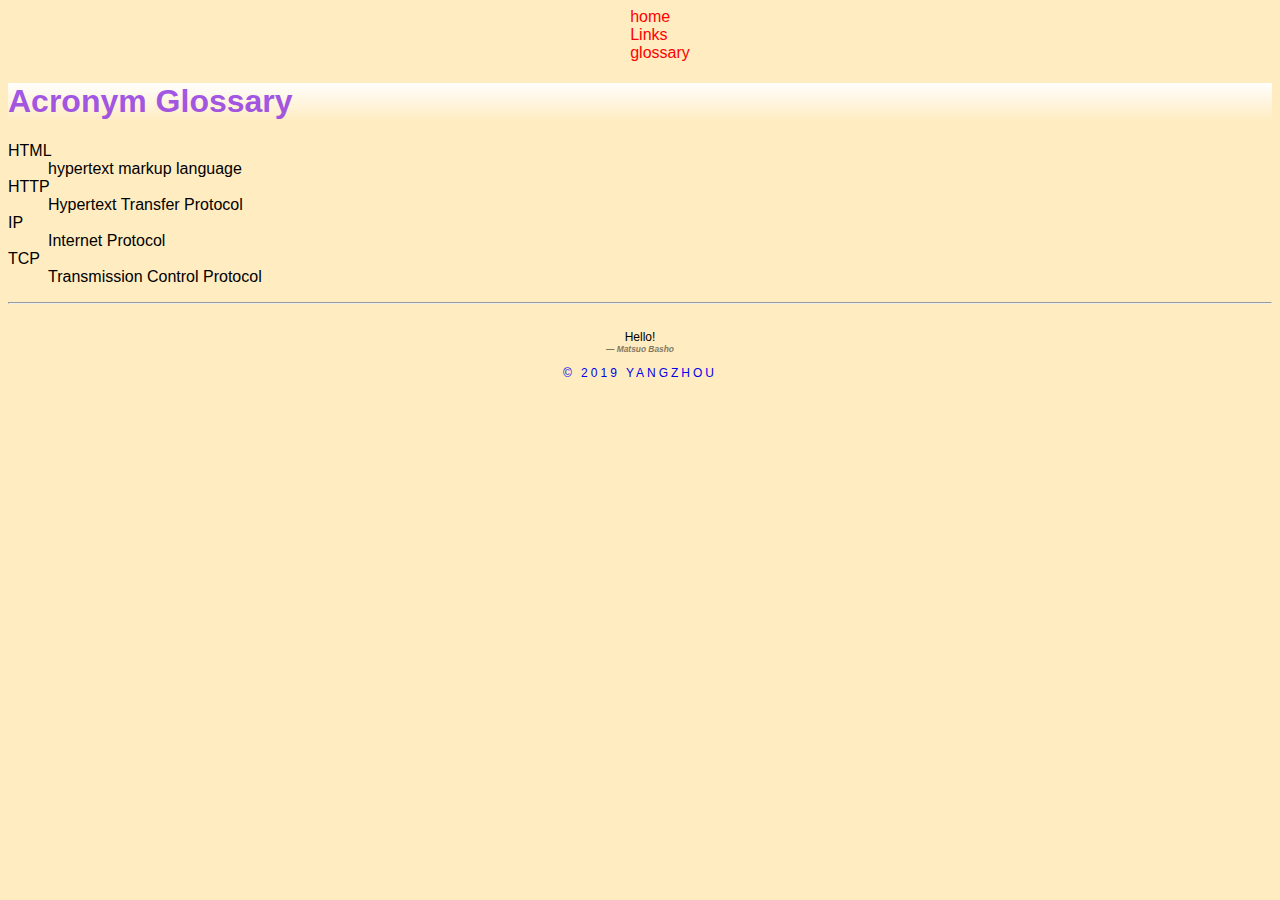
==== glossary.html @ 342ce2fd "lab 3 comments" ====
<!DOCTYPE html>

<html lang="en">
<head>
    <title>YangZhou</title>
    <meta charset="utf-8">
    <link rel="stylesheet" href="styles/normalize.css" type="text/css">
    <link rel="stylesheet" href="styles/main.css" type="text/css">
    <link rel="icon" type="image/x-icon" href="favicon.ico" />
    <!-- missing google fonts link! -->
</head>
<body>
    <header>
        <nav>
            <ul>
                <li><a href="/CSD120/index.html">home</a> </li>
                <li><a href="/CSD120/links.html">Links</a></li>
                <li><a href="/CSD120/glossary.html">glossary</a></li>
            </ul>
        </nav>
    </header>
    <main>
        <h1>Acronym Glossary</h1>
        <dl>
            <dt>HTML</dt>
            <dd>hypertext markup language</dd>
            <dt>HTTP</dt>
            <dd>Hypertext Transfer Protocol</dd>
            <dt>IP</dt>
            <dd>Internet Protocol</dd>
            <dt>TCP</dt>
            <dd>Transmission Control Protocol</dd>
        </dl>
    </main>
    <footer>
        <hr>
            <blockquote cite="https://examples.yourdictionary.com/examples-of-haiku-poems.html"><br /> Hello!
                <br>
                <span class="byline"><em><b>&mdash; Matsuo Basho</b></em></span>
            </blockquote>
        <p id="page-copyright"><a href="mailto:yang@email.com?subject=Message%20from%20SD120%20Website"> © 2019 YangZhou</a></p>
    </footer>

</body>
</html>
---- styles/main.css ----
@CHARSET "UTF-8";

body {
    background: #ffecc1;
    font-family: 'Open Sans', sans-serif;
}

h1 {
    color: rgba(137, 43, 226, 0.8);
    background-image: url('../image/gradient.png');
    background-repeat: repeat-x;
    font-family: 'Proza Libre', sans-serif;   
}
h2 {
    color: rgba(137, 43, 226, 0.8);
    background-image: url('../image/gradient.png');
    background-repeat: repeat-x;
    font-family: 'Proza Libre', sans-serif;   
}


header>nav>ul>li>a {
    color: red;
}

header nav ul {
    list-style: none;
}

.byline {
    display: block;
    opacity: 0.5;
    font-size: 70%;
}

#useful-links>ul>li>a {
    color: blueviolet;
}

a {
    text-decoration: none;
}

ul,
ol {
    width: fit-content;
    margin: 0 auto;
}

ul {
    list-style-type: square;
}
/*
ul>*,
ol>* {
    text-align: left;
}
*/
#page-copyright {
    letter-spacing: 3px;
    text-transform: uppercase;
}

.bio p {
    text-indent: 3em;
}

footer {
    text-align: center;
    font-size: 12px;
}
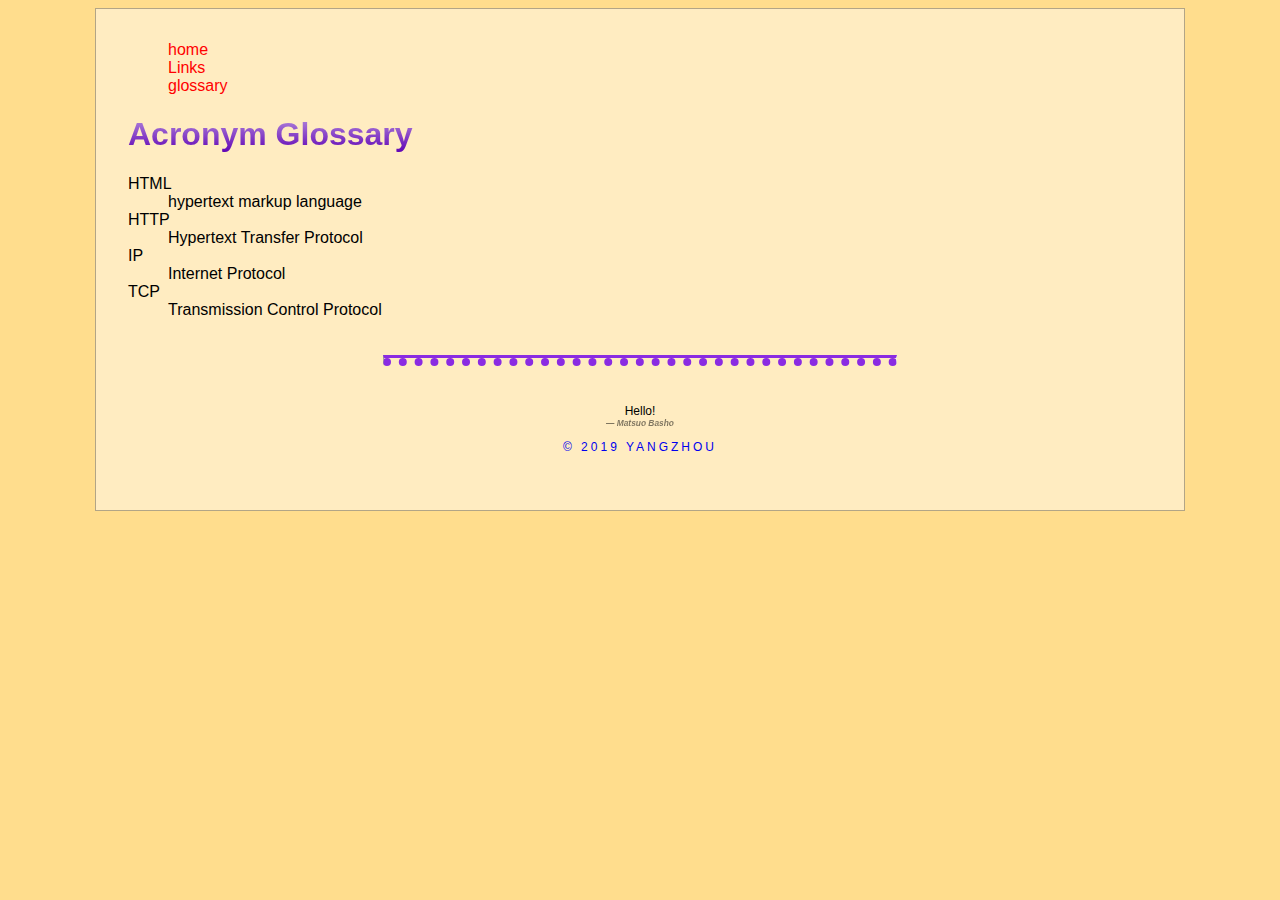
==== commit 0f94a617: "" ====
--- a/glossary.html
+++ b/glossary.html
@@ -1,6 +1,7 @@
 <!DOCTYPE html>
 
 <html lang="en">
+
 <head>
     <title>YangZhou</title>
     <meta charset="utf-8">
@@ -9,37 +10,40 @@
     <link rel="icon" type="image/x-icon" href="favicon.ico" />
     <!-- missing google fonts link! -->
 </head>
+
 <body>
-    <header>
-        <nav>
-            <ul>
-                <li><a href="/CSD120/index.html">home</a> </li>
-                <li><a href="/CSD120/links.html">Links</a></li>
-                <li><a href="/CSD120/glossary.html">glossary</a></li>
-            </ul>
-        </nav>
-    </header>
-    <main>
-        <h1>Acronym Glossary</h1>
-        <dl>
-            <dt>HTML</dt>
-            <dd>hypertext markup language</dd>
-            <dt>HTTP</dt>
-            <dd>Hypertext Transfer Protocol</dd>
-            <dt>IP</dt>
-            <dd>Internet Protocol</dd>
-            <dt>TCP</dt>
-            <dd>Transmission Control Protocol</dd>
-        </dl>
-    </main>
-    <footer>
-        <hr>
+    <div class="width-wrap">
+        <header>
+            <nav>
+                <ul>
+                    <li><a href="/CSD120/index.html">home</a> </li>
+                    <li><a href="/CSD120/links.html">Links</a></li>
+                    <li><a href="/CSD120/glossary.html">glossary</a></li>
+                </ul>
+            </nav>
+        </header>
+        <main>
+            <h1>Acronym Glossary</h1>
+            <dl>
+                <dt>HTML</dt>
+                <dd>hypertext markup language</dd>
+                <dt>HTTP</dt>
+                <dd>Hypertext Transfer Protocol</dd>
+                <dt>IP</dt>
+                <dd>Internet Protocol</dd>
+                <dt>TCP</dt>
+                <dd>Transmission Control Protocol</dd>
+            </dl>
+        </main>
+        <footer>
+            <hr>
             <blockquote cite="https://examples.yourdictionary.com/examples-of-haiku-poems.html"><br /> Hello!
                 <br>
                 <span class="byline"><em><b>&mdash; Matsuo Basho</b></em></span>
             </blockquote>
-        <p id="page-copyright"><a href="mailto:yang@email.com?subject=Message%20from%20SD120%20Website"> © 2019 YangZhou</a></p>
-    </footer>
+            <p id="page-copyright"><a href="mailto:yang@email.com?subject=Message%20from%20SD120%20Website"> © 2019 YangZhou</a></p>
+        </footer>
+    </div>
+</body>
 
-</body>
 </html>--- a/styles/main.css
+++ b/styles/main.css
@@ -1,23 +1,15 @@
 @CHARSET "UTF-8";
-
 body {
-    background: #ffecc1;
+    background: #ffdd8d;
     font-family: 'Open Sans', sans-serif;
 }
 
-h1 {
-    color: rgba(137, 43, 226, 0.8);
-    background-image: url('../image/gradient.png');
+h1,
+h2{
+    background-image: url('../images/gradient.png');
     background-repeat: repeat-x;
-    font-family: 'Proza Libre', sans-serif;   
+    font-family: 'Proza Libre', sans-serif;
 }
-h2 {
-    color: rgba(137, 43, 226, 0.8);
-    background-image: url('../image/gradient.png');
-    background-repeat: repeat-x;
-    font-family: 'Proza Libre', sans-serif;   
-}
-
 
 header>nav>ul>li>a {
     color: red;
@@ -33,7 +25,8 @@
     font-size: 70%;
 }
 
-#useful-links>ul>li>a {
+#useful-links>ul>li>a,
+footer hr {
     color: blueviolet;
 }
 
@@ -50,12 +43,8 @@
 ul {
     list-style-type: square;
 }
-/*
-ul>*,
-ol>* {
-    text-align: left;
-}
-*/
+
+
 #page-copyright {
     letter-spacing: 3px;
     text-transform: uppercase;
@@ -68,5 +57,44 @@
 footer {
     text-align: center;
     font-size: 12px;
+    margin-bottom: 2em;
 }
 
+header>nav>ul {
+    margin: 0;
+}
+
+.width-wrap {
+    margin: 0 auto;
+    max-width: 1024px;
+    padding: 2em;
+    margin-bottom: 3em;
+    border: 1px solid rgba(0, 0, 0, 0.3);
+    background: #ffecc1;
+}
+
+figure {
+    box-shadow: 2px 2px 3px rgba(0, 0, 0, 0.5);
+    text-align: center;
+}
+
+figure img {
+    width: 80%;
+}
+
+footer hr {
+    width: 50%;
+    min-width: 300px;
+    margin-top: 3em;
+    margin-bottom: 2em;
+    border-top: 3px solid;
+    border-bottom: 8px dotted;
+}
+
+h1,
+h2{
+    background: linear-gradient(to bottom, rgb(182, 141, 221), rgb(94, 1, 180));
+    background-clip: text;
+    -webkit-background-clip: text;
+    color: transparent;
+}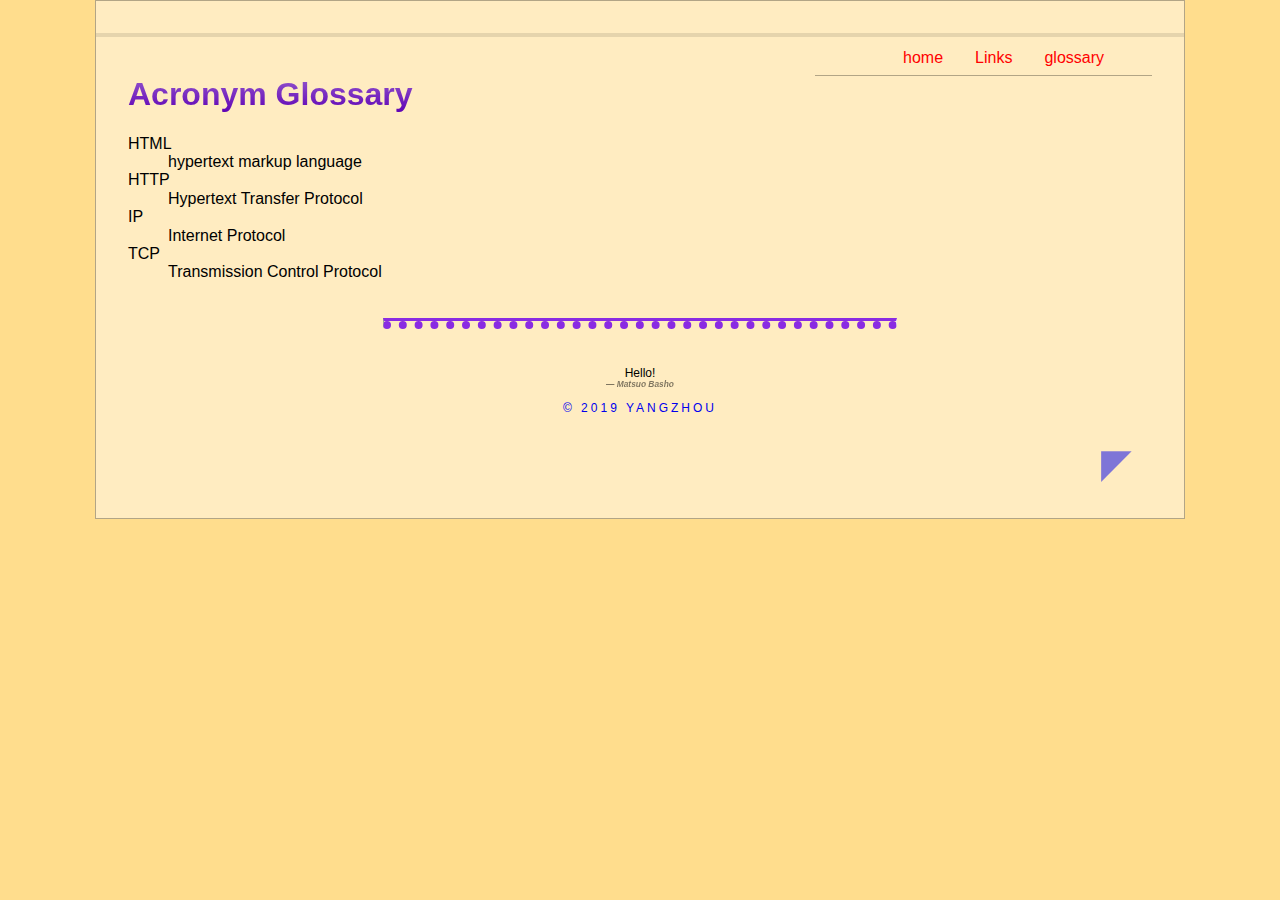
==== commit 2c9dc338: "Re-added .git folder" ====
--- a/glossary.html
+++ b/glossary.html
@@ -13,7 +13,7 @@
 
 <body>
     <div class="width-wrap">
-        <header>
+        <header id="top">
             <nav>
                 <ul>
                     <li><a href="/CSD120/index.html">home</a> </li>
@@ -43,6 +43,9 @@
             </blockquote>
             <p id="page-copyright"><a href="mailto:yang@email.com?subject=Message%20from%20SD120%20Website"> © 2019 YangZhou</a></p>
         </footer>
+        <div class="back-to-top">
+            <a href="#top">◤</a>
+        </div>
     </div>
 </body>
 
--- a/styles/main.css
+++ b/styles/main.css
@@ -5,7 +5,7 @@
 }
 
 h1,
-h2{
+h2 {
     background-image: url('../images/gradient.png');
     background-repeat: repeat-x;
     font-family: 'Proza Libre', sans-serif;
@@ -44,7 +44,6 @@
     list-style-type: square;
 }
 
-
 #page-copyright {
     letter-spacing: 3px;
     text-transform: uppercase;
@@ -74,8 +73,10 @@
 }
 
 figure {
+    position: relative;
     box-shadow: 2px 2px 3px rgba(0, 0, 0, 0.5);
     text-align: center;
+    float: right;
 }
 
 figure img {
@@ -92,9 +93,70 @@
 }
 
 h1,
-h2{
+h2 {
     background: linear-gradient(to bottom, rgb(182, 141, 221), rgb(94, 1, 180));
     background-clip: text;
     -webkit-background-clip: text;
     color: transparent;
+}
+
+.paperclip {
+    width: 50px;
+    height: 50px;
+    background: url(../images/paperclip.png) no-repeat;
+    background-size: contain;
+    position: absolute;
+    top: -10px;
+    right: -7px;
+}
+
+.mugshot {
+    margin: 1em auto 0;
+}
+
+header {
+    width: calc(100% + 4em);
+    float: right;
+    border: 4px rgba(0, 0, 0, 0.1);
+    border-top-style: solid;
+    margin-right: -2em;
+}
+
+header li {
+    /* display: initial; */
+    margin: 1em 3em;
+}
+
+header nav {
+    float: right;
+    width: auto;
+    display: inline-block;
+    margin: -4px 2em 0;
+    padding: 0 2em;
+    border: 1px rgba(0, 0, 0, 0.3);
+    border-bottom-style: solid;
+}
+
+header nav li {
+    float: left;
+    padding: 1em 0 0.5em;
+    margin: 0 1em;
+}
+
+header nav li:hover {
+    margin-top: 0px;
+    border-top-style: solid;
+    border-width: 4px;
+    border-color: fuchsia;
+}
+
+.back-to-top {
+    font-size: 2.5em;
+    opacity: 0.5;
+    text-align: right;
+    margin-right: 0.5em;
+}
+
+.back-to-top:hover {
+    opacity: 1;
 }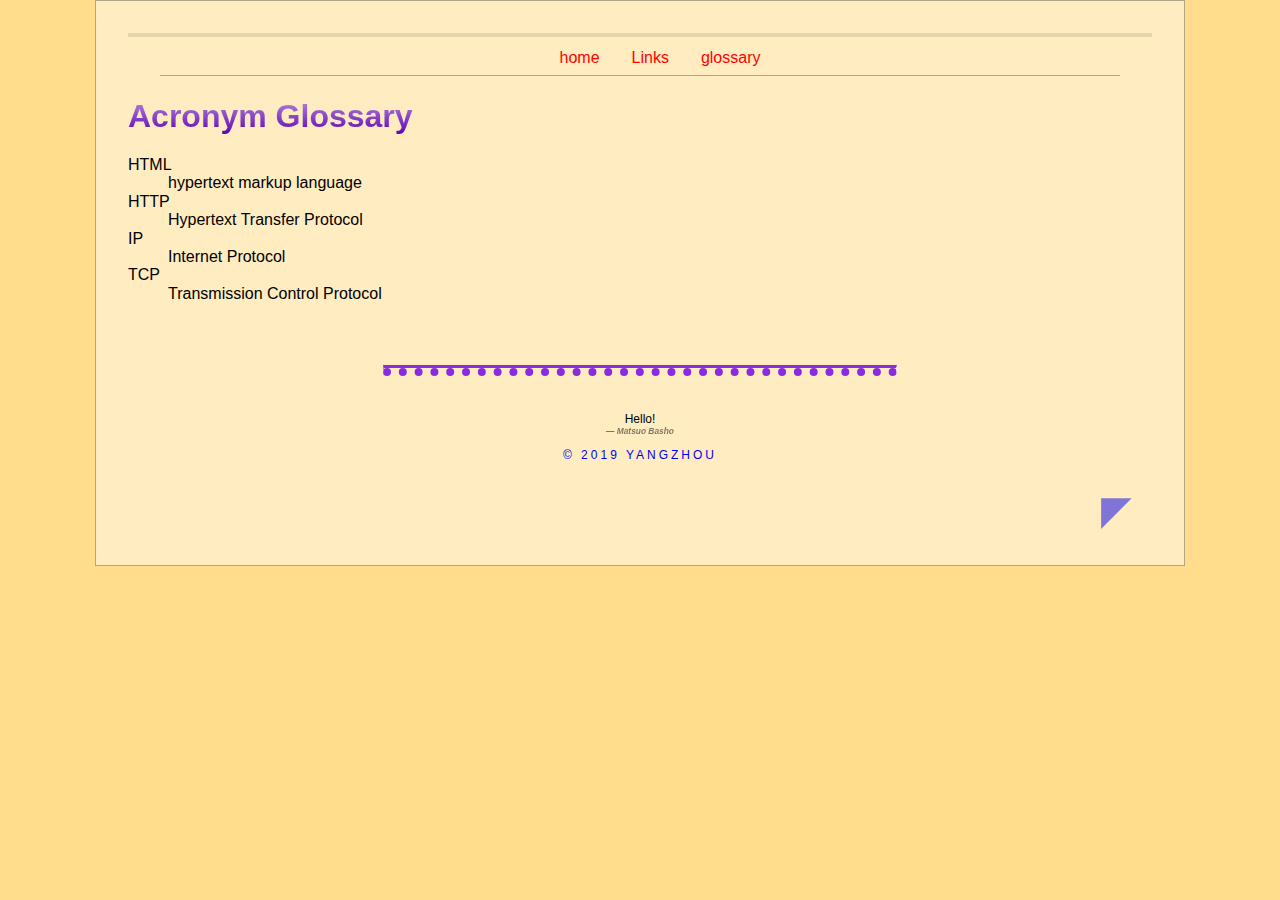
==== commit ee565882: "commit" ====
--- a/glossary.html
+++ b/glossary.html
@@ -16,13 +16,13 @@
         <header id="top">
             <nav>
                 <ul>
-                    <li><a href="/CSD120/index.html">home</a> </li>
-                    <li><a href="/CSD120/links.html">Links</a></li>
-                    <li><a href="/CSD120/glossary.html">glossary</a></li>
+                    <li><a href="index.html">home</a> </li>
+                    <li><a href="links.html">Links</a></li>
+                    <li><a href="glossary.html">glossary</a></li>
                 </ul>
             </nav>
         </header>
-        <main>
+        <main class="container">
             <h1>Acronym Glossary</h1>
             <dl>
                 <dt>HTML</dt>
@@ -44,8 +44,8 @@
             <p id="page-copyright"><a href="mailto:yang@email.com?subject=Message%20from%20SD120%20Website"> © 2019 YangZhou</a></p>
         </footer>
         <div class="back-to-top">
-            <a href="#top">◤</a>
-        </div>
+                <a href="#top">◤</a>
+            </div>
     </div>
 </body>
 
--- a/styles/main.css
+++ b/styles/main.css
@@ -36,7 +36,7 @@
 
 ul,
 ol {
-    width: fit-content;
+    /* width: fit-content; */
     margin: 0 auto;
 }
 
@@ -63,6 +63,63 @@
     margin: 0;
 }
 
+/*mian*/
+main{
+    margin-bottom: 6%;
+}
+main::after{
+    content: '';
+    display: block;
+    clear: both;
+}
+main>.bio{
+    float: left;
+    width: 50%;
+    margin-bottom: 20px;
+}
+main>.bio.width-100{
+    width: 100%;
+}
+.mugshot{
+    position: relative;
+}
+main>.bio>.group::after{
+    content: '';
+    display: block;
+    clear: both;
+}
+main>.bio>.group>.left{
+   float: left;
+   width: 70%;
+}
+main>.bio>.group>.mugshot{
+    float: right;
+    width: 200px;
+    height: 120px;
+    text-align: center;
+    box-shadow: 2px 2px 3px rgba(0, 0, 0, 0.5);
+
+}
+main>.bio>.group>.mugshot>a>img{
+    width: 100%;
+    height: 100%;
+}
+main>.imgs{
+    padding: 10px;
+    display: flex;
+    justify-content: space-around;
+    flex-wrap: wrap;
+    margin:  20px 0;
+    /* flex-direction: column; */
+}
+main>.imgs>a{
+    /* flex: 1; */
+    /* width: 25%; */
+    margin-bottom: 2%;
+}
+main>.imgs>a>img{
+    width: 100%;
+}
 .width-wrap {
     margin: 0 auto;
     max-width: 1024px;
@@ -110,16 +167,14 @@
     right: -7px;
 }
 
-.mugshot {
-    margin: 1em auto 0;
-}
+
 
 header {
-    width: calc(100% + 4em);
-    float: right;
+    /* width: calc(100% + 4em); */
+    /* float: right; */
     border: 4px rgba(0, 0, 0, 0.1);
     border-top-style: solid;
-    margin-right: -2em;
+    /* margin-right: -2em; */
 }
 
 header li {
@@ -128,23 +183,28 @@
 }
 
 header nav {
-    float: right;
-    width: auto;
-    display: inline-block;
+    /* float: right; */
+    /* width: auto; */
+    /* display: inline-block; */
     margin: -4px 2em 0;
     padding: 0 2em;
     border: 1px rgba(0, 0, 0, 0.3);
     border-bottom-style: solid;
 }
+header nav ul {
+    display: flex;
+    justify-content: center;
+}
 
 header nav li {
-    float: left;
+    /* float: left; */
     padding: 1em 0 0.5em;
     margin: 0 1em;
 }
 
 header nav li:hover {
     margin-top: 0px;
+    box-sizing: border-box;
     border-top-style: solid;
     border-width: 4px;
     border-color: fuchsia;
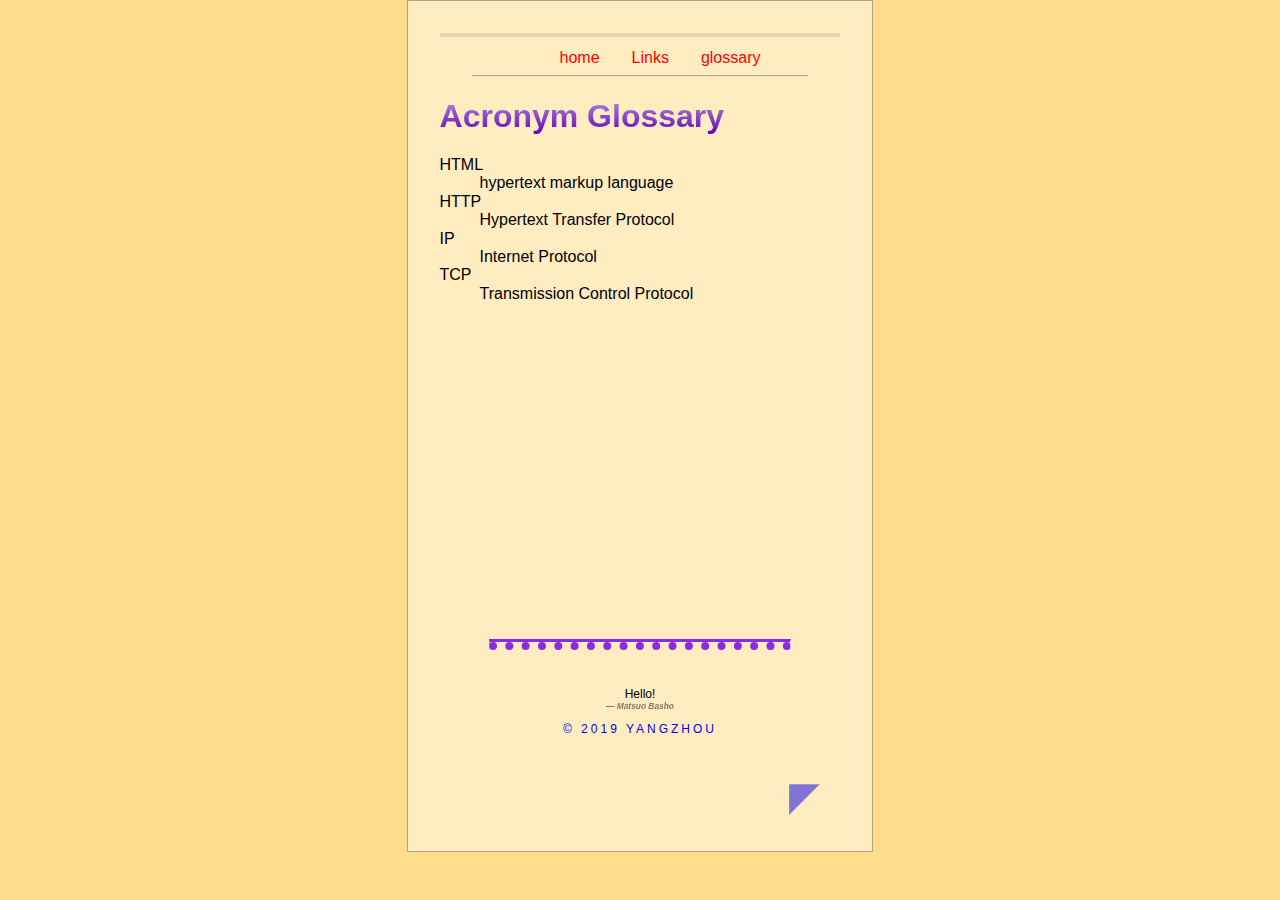
==== commit 05767e87: "lab 6 comments" ====
--- a/glossary.html
+++ b/glossary.html
@@ -23,6 +23,7 @@
             </nav>
         </header>
         <main class="container">
+            <section class="glossary">
             <h1>Acronym Glossary</h1>
             <dl>
                 <dt>HTML</dt>
@@ -34,6 +35,7 @@
                 <dt>TCP</dt>
                 <dd>Transmission Control Protocol</dd>
             </dl>
+            </section>
         </main>
         <footer>
             <hr>
--- a/styles/main.css
+++ b/styles/main.css
@@ -2,6 +2,9 @@
 body {
     background: #ffdd8d;
     font-family: 'Open Sans', sans-serif;
+
+    min-height: 100vh;
+    display: flex;
 }
 
 h1,
@@ -57,6 +60,7 @@
     text-align: center;
     font-size: 12px;
     margin-bottom: 2em;
+    margin-top: auto;
 }
 
 header>nav>ul {
@@ -66,31 +70,21 @@
 /*mian*/
 main{
     margin-bottom: 6%;
-}
-main::after{
-    content: '';
-    display: block;
-    clear: both;
+
+    display: grid;
+    grid-template-columns: 1fr 1fr;
+    column-gap: 2em;
 }
 main>.bio{
-    float: left;
-    width: 50%;
     margin-bottom: 20px;
-}
-main>.bio.width-100{
-    width: 100%;
+    grid-column: span 2;
+}
+#useful-links,
+.glossary {
+    grid-column: span 2;
 }
 .mugshot{
     position: relative;
-}
-main>.bio>.group::after{
-    content: '';
-    display: block;
-    clear: both;
-}
-main>.bio>.group>.left{
-   float: left;
-   width: 70%;
 }
 main>.bio>.group>.mugshot{
     float: right;
@@ -104,21 +98,22 @@
     width: 100%;
     height: 100%;
 }
-main>.imgs{
-    padding: 10px;
-    display: flex;
-    justify-content: space-around;
-    flex-wrap: wrap;
-    margin:  20px 0;
-    /* flex-direction: column; */
-}
-main>.imgs>a{
-    /* flex: 1; */
-    /* width: 25%; */
-    margin-bottom: 2%;
-}
-main>.imgs>a>img{
+.gallery {
+    grid-column: span 2;
+}
+.gallery-thumbnails {
+    display: grid;
+    grid-template-columns: 25% 25% 25% 25%;
+}
+.gallery-thumbnails img {
     width: 100%;
+    display: block;
+}
+.row-span-2 { 
+    grid-row: span 2;
+}
+.col-span-2 {
+    grid-column: span 2;
 }
 .width-wrap {
     margin: 0 auto;
@@ -127,6 +122,9 @@
     margin-bottom: 3em;
     border: 1px solid rgba(0, 0, 0, 0.3);
     background: #ffecc1;
+
+    display: flex;
+    flex-direction: column;
 }
 
 figure {
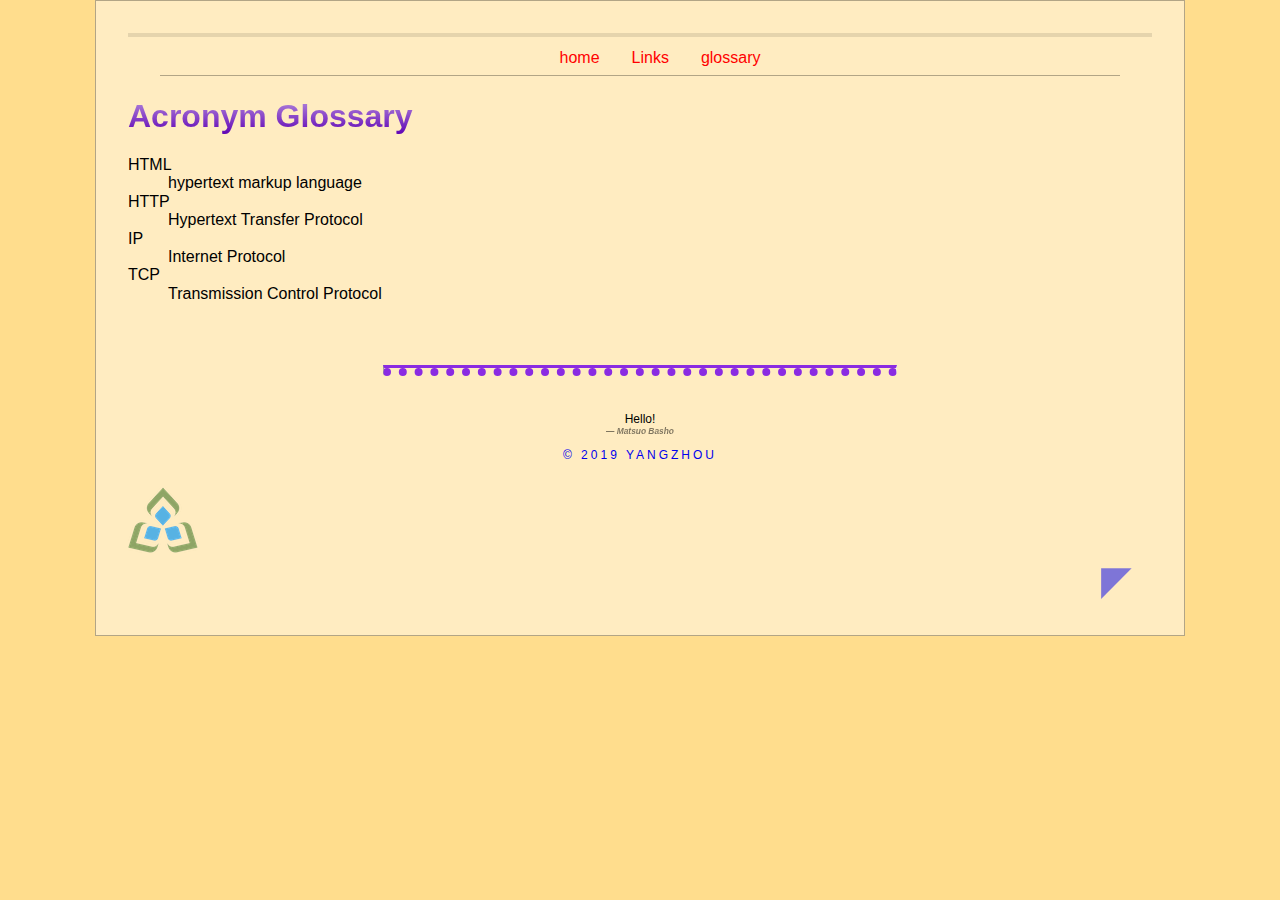
==== commit 0c1b47be: "submit" ====
--- a/glossary.html
+++ b/glossary.html
@@ -15,6 +15,7 @@
     <div class="width-wrap">
         <header id="top">
             <nav>
+                <div class="burger"></div>
                 <ul>
                     <li><a href="index.html">home</a> </li>
                     <li><a href="links.html">Links</a></li>
@@ -23,7 +24,6 @@
             </nav>
         </header>
         <main class="container">
-            <section class="glossary">
             <h1>Acronym Glossary</h1>
             <dl>
                 <dt>HTML</dt>
@@ -35,7 +35,6 @@
                 <dt>TCP</dt>
                 <dd>Transmission Control Protocol</dd>
             </dl>
-            </section>
         </main>
         <footer>
             <hr>
@@ -45,9 +44,10 @@
             </blockquote>
             <p id="page-copyright"><a href="mailto:yang@email.com?subject=Message%20from%20SD120%20Website"> © 2019 YangZhou</a></p>
         </footer>
+        <img src="images/sc-logo.png">
         <div class="back-to-top">
-                <a href="#top">◤</a>
-            </div>
+            <a href="#top">◤</a>
+        </div>
     </div>
 </body>
 
--- a/styles/main.css
+++ b/styles/main.css
@@ -2,9 +2,6 @@
 body {
     background: #ffdd8d;
     font-family: 'Open Sans', sans-serif;
-
-    min-height: 100vh;
-    display: flex;
 }
 
 h1,
@@ -60,61 +57,82 @@
     text-align: center;
     font-size: 12px;
     margin-bottom: 2em;
-    margin-top: auto;
 }
 
 header>nav>ul {
     margin: 0;
 }
 
+
 /*mian*/
-main{
+
+main {
     margin-bottom: 6%;
-
-    display: grid;
-    grid-template-columns: 1fr 1fr;
-    column-gap: 2em;
-}
-main>.bio{
+}
+
+main::after {
+    content: '';
+    display: block;
+    clear: both;
+}
+
+main>.bio {
+    float: left;
+    width: 50%;
     margin-bottom: 20px;
-    grid-column: span 2;
-}
-#useful-links,
-.glossary {
-    grid-column: span 2;
-}
-.mugshot{
+}
+
+main>.bio.width-100 {
+    width: 100%;
+}
+
+.mugshot {
     position: relative;
 }
-main>.bio>.group>.mugshot{
+
+main>.bio>.group::after {
+    content: '';
+    display: block;
+    clear: both;
+}
+
+main>.bio>.group>.left {
+    float: left;
+    width: 70%;
+}
+
+main>.bio>.group>.mugshot {
     float: right;
     width: 200px;
     height: 120px;
     text-align: center;
     box-shadow: 2px 2px 3px rgba(0, 0, 0, 0.5);
-
-}
-main>.bio>.group>.mugshot>a>img{
+}
+
+main>.bio>.group>.mugshot>a>img {
     width: 100%;
     height: 100%;
 }
-.gallery {
-    grid-column: span 2;
-}
-.gallery-thumbnails {
-    display: grid;
-    grid-template-columns: 25% 25% 25% 25%;
-}
-.gallery-thumbnails img {
+
+main>.imgs {
+    padding: 10px;
+    display: flex;
+    justify-content: space-around;
+    flex-wrap: wrap;
+    margin: 20px 0;
+    /* flex-direction: column; */
+}
+
+main>.imgs>a {
+    /* flex: 1; */
+    /* width: 25%; */
+    margin-bottom: 2%;
+}
+
+main>.imgs>a>img {
     width: 100%;
-    display: block;
-}
-.row-span-2 { 
-    grid-row: span 2;
-}
-.col-span-2 {
-    grid-column: span 2;
-}
+}
+
 .width-wrap {
     margin: 0 auto;
     max-width: 1024px;
@@ -122,9 +140,6 @@
     margin-bottom: 3em;
     border: 1px solid rgba(0, 0, 0, 0.3);
     background: #ffecc1;
-
-    display: flex;
-    flex-direction: column;
 }
 
 figure {
@@ -165,8 +180,6 @@
     right: -7px;
 }
 
-
-
 header {
     /* width: calc(100% + 4em); */
     /* float: right; */
@@ -189,6 +202,7 @@
     border: 1px rgba(0, 0, 0, 0.3);
     border-bottom-style: solid;
 }
+
 header nav ul {
     display: flex;
     justify-content: center;
@@ -217,4 +231,56 @@
 
 .back-to-top:hover {
     opacity: 1;
+}
+
+header nav .burger {
+    display: none;
+}
+
+@media only screen and (max-width: 768px) {
+    footer hr,
+    .paperclip {
+        display: none;
+    }
+    .mugshot {
+        float: unset;
+        table-layout: unset;
+        margin-left: 0;
+        margin-right: 0;
+        letter-spacing: normal;
+    }
+    main {
+        display: block;
+    }
+    header nav ul {
+        display: block;
+        direction: ltr;
+        padding-top: 1em;
+        padding-bottom: 1em;
+        text-align: center;
+    }
+    header nav ul li {
+        transform: translate(-5%);
+    }
+    header nav ul li:hover {
+        text-decoration: underline;
+        border: none;
+    }
+    header nav .burger,
+    header nav .burger::before,
+    header nav .burger::after {
+        content: "";
+        display: block;
+        margin: 0 auto;
+        border-width: 5px;
+        border-top-style: solid;
+        border-color: lightcoral;
+        margin: 5px 0;
+        cursor: pointer;
+    }
+    header nav .burger {
+        margin: 1em auto;
+        width: 40px;
+        height: 25px;
+    }
 }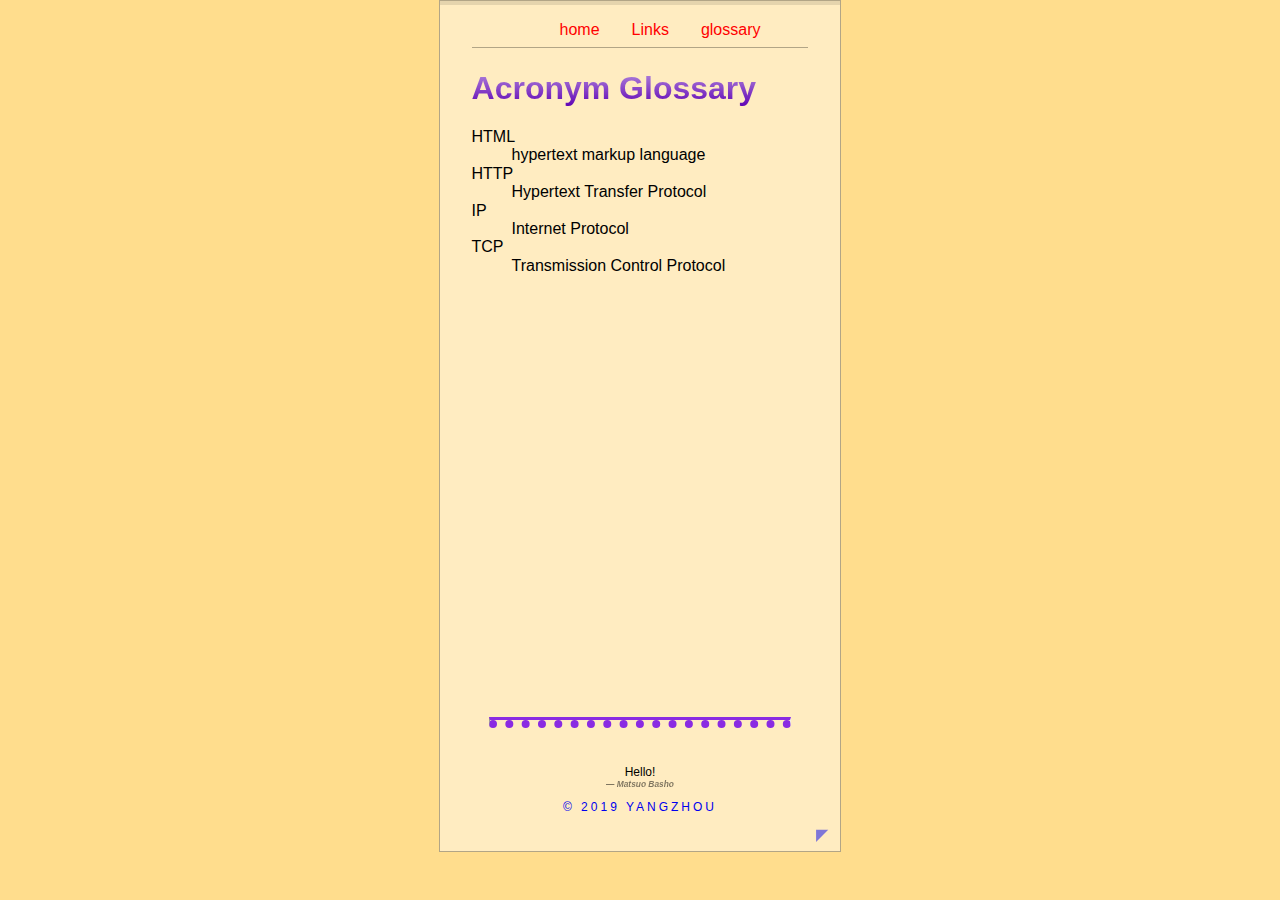
==== commit 199ebe71: "fixed lab7" ====
--- a/glossary.html
+++ b/glossary.html
@@ -24,6 +24,7 @@
             </nav>
         </header>
         <main class="container">
+            <section class="glossary">
             <h1>Acronym Glossary</h1>
             <dl>
                 <dt>HTML</dt>
@@ -35,6 +36,7 @@
                 <dt>TCP</dt>
                 <dd>Transmission Control Protocol</dd>
             </dl>
+            </section>
         </main>
         <footer>
             <hr>
@@ -44,7 +46,6 @@
             </blockquote>
             <p id="page-copyright"><a href="mailto:yang@email.com?subject=Message%20from%20SD120%20Website"> © 2019 YangZhou</a></p>
         </footer>
-        <img src="images/sc-logo.png">
         <div class="back-to-top">
             <a href="#top">◤</a>
         </div>
--- a/styles/main.css
+++ b/styles/main.css
@@ -1,7 +1,13 @@
 @CHARSET "UTF-8";
+
+* { box-sizing: border-box; }
+
 body {
     background: #ffdd8d;
     font-family: 'Open Sans', sans-serif;
+
+    min-height: 100vh;
+    display: flex;
 }
 
 h1,
@@ -57,6 +63,7 @@
     text-align: center;
     font-size: 12px;
     margin-bottom: 2em;
+    margin-top: auto;
 }
 
 header>nav>ul {
@@ -67,38 +74,25 @@
 /*mian*/
 
 main {
-    margin-bottom: 6%;
-}
-
-main::after {
-    content: '';
-    display: block;
-    clear: both;
-}
-
-main>.bio {
-    float: left;
-    width: 50%;
+    margin-bottom: 6%;
+
+    display: grid;
+    grid-template-columns: 1fr 1fr;
+    column-gap: 2em;
+}
+
+main>.bio{
     margin-bottom: 20px;
-}
-
-main>.bio.width-100 {
-    width: 100%;
+    grid-column: span 2;
+}
+
+#useful-links,
+.glossary {
+    grid-column: span 2;
 }
 
 .mugshot {
-    position: relative;
-}
-
-main>.bio>.group::after {
-    content: '';
-    display: block;
-    clear: both;
-}
-
-main>.bio>.group>.left {
-    float: left;
-    width: 70%;
+    position: relative;
 }
 
 main>.bio>.group>.mugshot {
@@ -113,33 +107,37 @@
     width: 100%;
     height: 100%;
 }
-
-main>.imgs {
-    padding: 10px;
-    display: flex;
-    justify-content: space-around;
-    flex-wrap: wrap;
-    margin: 20px 0;
-    /* flex-direction: column; */
-}
-
-main>.imgs>a {
-    /* flex: 1; */
-    /* width: 25%; */
-    margin-bottom: 2%;
-}
-
-main>.imgs>a>img {
-    width: 100%;
+
+.gallery {
+    grid-column: span 2;
+    width: 100%;
+}
+.gallery-thumbnails {
+    display: grid;
+    width: 100%;
+    grid-template-columns: 25% 25% 25% 25%;
+}
+.gallery-thumbnails img {
+    width: 100%;
+    display: block;
+}
+.row-span-2 { 
+    grid-row: span 2;
+}
+.col-span-2 {
+    grid-column: span 2;
 }
 
 .width-wrap {
     margin: 0 auto;
     max-width: 1024px;
-    padding: 2em;
+    padding: 0 2em;
     margin-bottom: 3em;
     border: 1px solid rgba(0, 0, 0, 0.3);
     background: #ffecc1;
+
+    display: flex;
+    flex-direction: column;
 }
 
 figure {
@@ -185,12 +183,12 @@
     /* float: right; */
     border: 4px rgba(0, 0, 0, 0.1);
     border-top-style: solid;
-    /* margin-right: -2em; */
+    margin-right: -2em;
+    margin-left: -2em;
 }
 
 header li {
     /* display: initial; */
-    margin: 1em 3em;
 }
 
 header nav {
@@ -208,25 +206,29 @@
     justify-content: center;
 }
 
-header nav li {
-    /* float: left; */
+header nav li a {
+    display: block;
     padding: 1em 0 0.5em;
     margin: 0 1em;
-}
-
-header nav li:hover {
+    border-top-style: solid;
+    border-top-width: 4px;
+    border-color:transparent;
+}
+
+header nav li a:hover {
     margin-top: 0px;
-    box-sizing: border-box;
-    border-top-style: solid;
-    border-width: 4px;
-    border-color: fuchsia;
+    border-top-color: fuchsia;
 }
 
 .back-to-top {
-    font-size: 2.5em;
     opacity: 0.5;
     text-align: right;
-    margin-right: 0.5em;
+    margin-right: -0.5em;
+}
+
+.back-to-top a {
+    position: fixed;
+    bottom: 3.5em;
 }
 
 .back-to-top:hover {
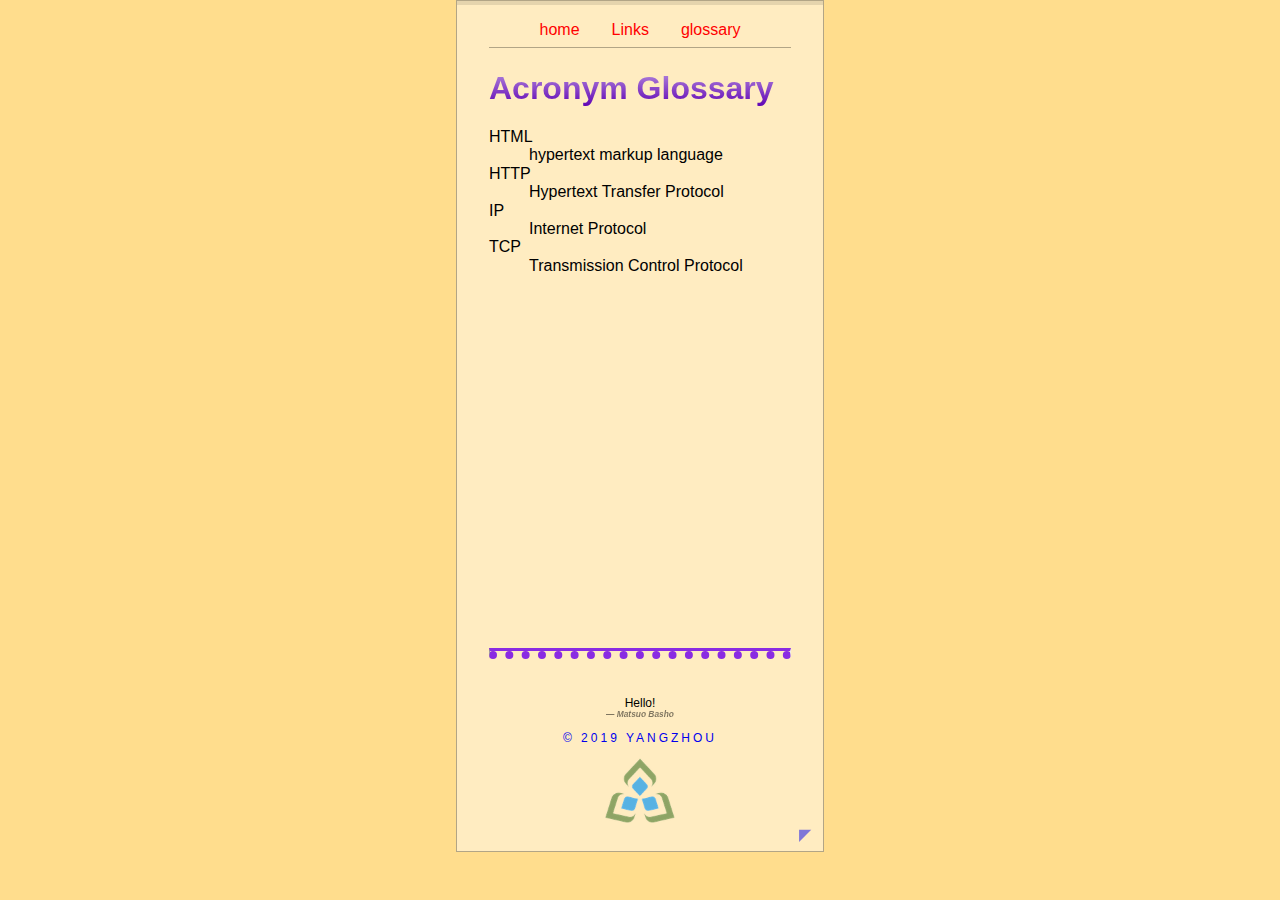
==== commit 35eedf4d: "lab 7 comments" ====
--- a/glossary.html
+++ b/glossary.html
@@ -5,6 +5,7 @@
 <head>
     <title>YangZhou</title>
     <meta charset="utf-8">
+    <meta name="viewport" content="width=device-width; initial-scale=1">
     <link rel="stylesheet" href="styles/normalize.css" type="text/css">
     <link rel="stylesheet" href="styles/main.css" type="text/css">
     <link rel="icon" type="image/x-icon" href="favicon.ico" />
@@ -45,6 +46,7 @@
                 <span class="byline"><em><b>&mdash; Matsuo Basho</b></em></span>
             </blockquote>
             <p id="page-copyright"><a href="mailto:yang@email.com?subject=Message%20from%20SD120%20Website"> © 2019 YangZhou</a></p>
+            <img src="images/sc-logo.png" srcset="images/sc-logo@1.5x.png 105w, images/sc-logo@2x.png 140w,images/sc-logo@3x.png 210w,images/sc-logo@4x.png 280w" sizes="70px" alt="Sault College Logo">
         </footer>
         <div class="back-to-top">
             <a href="#top">◤</a>
--- a/styles/main.css
+++ b/styles/main.css
@@ -1,6 +1,11 @@
 @CHARSET "UTF-8";
 
 * { box-sizing: border-box; }
+
+img {
+    max-width: 100%;
+    height: auto;
+}
 
 body {
     background: #ffdd8d;
@@ -68,31 +73,32 @@
 
 header>nav>ul {
     margin: 0;
+    padding: 0;
 }
 
 
 /*mian*/
 
 main {
-    margin-bottom: 6%;
+    margin-bottom: 6%;
 
     display: grid;
     grid-template-columns: 1fr 1fr;
-    column-gap: 2em;
-}
-
-main>.bio{
+    column-gap: 2em;
+}
+
+main>.bio{
     margin-bottom: 20px;
     grid-column: span 2;
 }
-
+
 #useful-links,
 .glossary {
-    grid-column: span 2;
+    grid-column: span 2;
 }
 
 .mugshot {
-    position: relative;
+    position: relative;
 }
 
 main>.bio>.group>.mugshot {
@@ -107,9 +113,9 @@
     width: 100%;
     height: 100%;
 }
-
+
 .gallery {
-    grid-column: span 2;
+    grid-column: span 2;
     width: 100%;
 }
 .gallery-thumbnails {
@@ -244,8 +250,8 @@
     .paperclip {
         display: none;
     }
-    .mugshot {
-        float: unset;
+    main>.bio>.group>.mugshot {
+        float: none;
         table-layout: unset;
         margin-left: 0;
         margin-right: 0;
@@ -255,34 +261,48 @@
         display: block;
     }
     header nav ul {
-        display: block;
-        direction: ltr;
-        padding-top: 1em;
-        padding-bottom: 1em;
+        margin-top: 1em;
+        margin-bottom: 1em;
         text-align: center;
-    }
-    header nav ul li {
-        transform: translate(-5%);
-    }
-    header nav ul li:hover {
+        flex-direction: column;
+    }
+    header nav ul li a {
+        border: none;
+    }
+    header nav ul li a:hover {
         text-decoration: underline;
         border: none;
     }
     header nav .burger,
     header nav .burger::before,
     header nav .burger::after {
-        content: "";
         display: block;
+        width: 40px;
         margin: 0 auto;
         border-width: 5px;
         border-top-style: solid;
         border-color: lightcoral;
-        margin: 5px 0;
         cursor: pointer;
+    }
+    header nav .burger::before,
+    header nav .burger::after {
+        content: "";
+        position: absolute;
+    }
+    header nav .burger::before {
+        top: 5px;
+    }
+    header nav .burger::after {
+        top: 15px;
     }
     header nav .burger {
         margin: 1em auto;
-        width: 40px;
         height: 25px;
+        position: relative;
+    }
+
+    .row-span-2.col-span-2 {
+        grid-row: span 1;
+        grid-column: span 1;
     }
 }